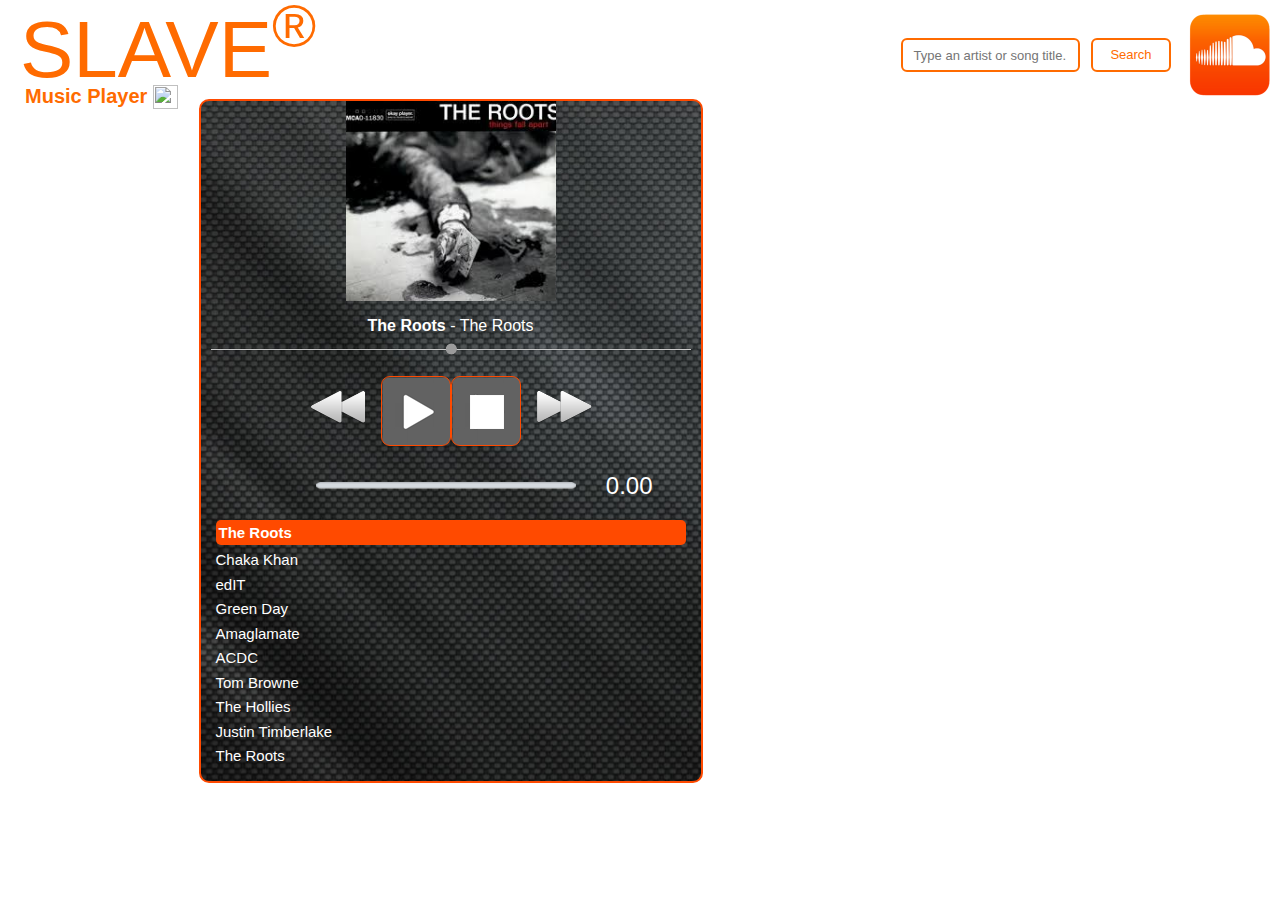
==== index.html @ b08eff27 "Slave Music Player version 1.0" ====
<!DOCTYPE html>
<html>
  <head>
    <meta charset="utf-8">
    <title>Slave Audio Player</title>
    <link rel="stylesheet" href="css/main.css">
    <link rel="stylesheet" href="css/responsive.css">
    <link rel="stylesheet" href="css/reset.css">
    <script src="https://connect.soundcloud.com/sdk/sdk-3.1.2.js"></script>
  </head>
  <body>
    <h1 class="slaveLogo">SLAVE<sup>&reg;</sup></h1>
    <div>
      <img class="audioLogo" src="img/audioIcon.png">
    </div>
    <h4 class="mediaPlayer">Music Player</h4>
      <div>
        <img class="soundCloudLogo" src="img/soundcloud.png">
      </div>
      <div class="search">
        <input id="searchInput" class="songInput" name="search" type="text" placeholder="   Type an artist or song title.">
        <button class="submitBtn">Search</button>
      </div>
    <div id="container">
      <div id="audio-img">
        <img class="cover">
      </div>
      <div id="audio-player">
        <div id="audio-info">
          <span class="artist"></span> - <span class="title"></span>
        </div>
        <input id="volume" type="range" min="0" max="10" value="5">
        <br>
        <div id="audio-buttons">
          <button id="prev"></button>
          <button id="play"></button>
          <button id="pause"></button>
          <button id="stop"></button>
          <button id="next"></button>
          <!-- <button id="shuffle"></button>
          <button id="mute"></button> -->
        </div>
        <div class="clearfix"></div>
        <div id="tracker">
          <div id="progressbar">
            <span id="progress"></span>
          </div>
          <span id="duration"></span>
        </div>
        <div class="clearfix"></div>
        <ul id="playlist"></ul>
      </div>
    </div>
    <script src="js/jquery.js"></script>
    <script src="js/javascript.js"></script>
  </body>
</html>
---- css/main.css ----
*{
    margin: 0;
    padding: 0;
    border: none;
    outline: none;
}

body{
	font-size:13px;
	line-height:1.5em;
	color:#fff;
	background: url(../img/background3.jpg);
}

.clearfix{
	clear:both;
}

.slaveLogo {
  font-family: "Helvetica Neue", sans-serif;
  font-weight: 100;
  font-size: 80px;
  color: #ff6b00;
  position: relative;
  margin-top: 40px;
  margin-left: 20px;
  margin-bottom: 20px;
  padding-top: 0px;
}

.mediaPlayer {
  font-size: 20px;
  color: #ff6b00;
  position: relative;
  margin-left: 25px;
  padding-top: 7px;
}

.audioLogo {
  height: 24px;
  width: 25px;
  float: right;
  z-index: 10;
  margin-top: 5px;
  margin-right: 1023px;
  position: absolute;
  margin-left: 153px;
}

.soundCloudLogo {
  height: 100px;
  width: 100px;
  float: right;
  margin-top: -100px;
}

.songInput {
  height: 30px;
  width: 175px;
  background-color: white;
  border: 2px solid #ff6b00;
  border-radius: 6px;
  float: right;
  margin-right: 200px;
  margin-top: -68px
}

.submitBtn {
    float: right;
    color: #ff6b00;
    height: 34px;
    width: 80px;
    background-color: white;
    border: 2px solid #ff6b00;
    border-radius: 6px;
    margin-right: 109px;
    margin-top: -68px;
}

#container{
	width:500px;
	min-height:400px;
	background:#333;
	overflow: auto;
	margin: 60px auto;
  margin-top: -7px;
  border: #ff4a00 solid 2px;
  -moz-border-radius:10px;
	-webkit-border-radius:10px;
	border-radius:10px;
  background:url(../img/carbon3.jpg) no-repeat;
}

#audio-img{
	position: relative;
	overflow: hidden;
	height: 200px;
	margin-bottom: 15px;
}

#audio-info{
  font-family: "Helvetica Neue", sans-serif;
  font-weight: 200;
	text-align:center;
  font-size: 16px;
}

#audio-info .artist{
	font-weight:bold;
  font-size: 16px;
}

.cover{
  margin-left: 145px;
	width: 42%;
  overflow: auto;
}

input#volume {
	width:96%;
	margin-left:2%;
  -webkit-appearance: none;
    background:#ccc;
    height:1px;
	margin-bottom:20px;
}

input#volume::-webkit-slider-thumb {
  -webkit-appearance: none;
  background:url(../img/knob.png) no-repeat;
  height:12px;
  width:12px;
}

#audio-buttons{
  width: 60%;
  display: block;
  margin: 6px auto;
  margin-left: 110px;
  overflow: auto;
}


button#play{
  cursor: pointer;
	width:70px;
	height:70px;
  border: 1px solid #ff4a00;
  border-radius: 9px;
	background:url(../img/play.png) no-repeat;float:left;
}

button#pause{
  cursor: pointer;
	width: 70px;
	height: 70px;
  border: 1px solid #ff4a00;
  border-radius: 9px;
	background: url(../img/pause.png) no-repeat;float:left;
}

button#stop{
  cursor: pointer;
	width: 70px;
	height: 70px;
  border: 1px solid #ff4a00;
  border-radius: 9px;
	background: url(../img/stop.png) no-repeat;float:left;
}

button#prev{
  cursor: pointer;
	width: 70px;
	height: 70px;
	background: url(../img/prev.png) no-repeat;
	float: left;
	margin-top: 15px;
}

button#next{
  cursor: pointer;
	width: 70px;
	height: 70px;
  margin-top: 14px;
  margin-right: 4px;
	background: url(../img/next.png) no-repeat;
	float: right;
	margin-top: auto 15px;
}

/*button#shuffle{
  background: url(../img/Shuffle2.png) no-repeat;
  width: 60px;
	height: 60px;
  z-index: 10;
}*/

/*button#mute {
  background: url(../img/Mute.png) no-repeat;
  width: 60px;
	height: 60px;
  z-index: 10;
}*/

#playlist {
  list-style-type: none;
	padding: 10px;
}

#playlist li {
  cursor: pointer;
  margin:5px;
  font-size: 15px;
  font-weight: 100;
}

#tracker{
	position:relative;
	width:100%;
}

#playlist li.active {
  font-weight: bold;
	padding:3px;
	background:#ff4a00;
  border-radius: 5px;
}

#progressbar {
  width: 80%;
  margin-left: 23%;
  margin-bottom: 3px;
  margin-top: 15px;
  height: 20px;
  background: url(../img/progress_bg.png) no-repeat;
  float: left;
}

#progress {
  background:url(../img/progress.png) no-repeat;
  height:10px;
  display:inline-block;
}

#duration{
 position:absolute;
 font-size: 24px;
 top: 6px;
 right: 33px;
 padding: 3px 15px;

}

#tracker {
  position: relative;
  width: 100%;
}
---- css/responsive.css ----
@media screen and (max-width: 375px) {

  .slaveLogo {
    text-align: center;
  }

  .mediaPlayer {
    text-align: center;
  }
}
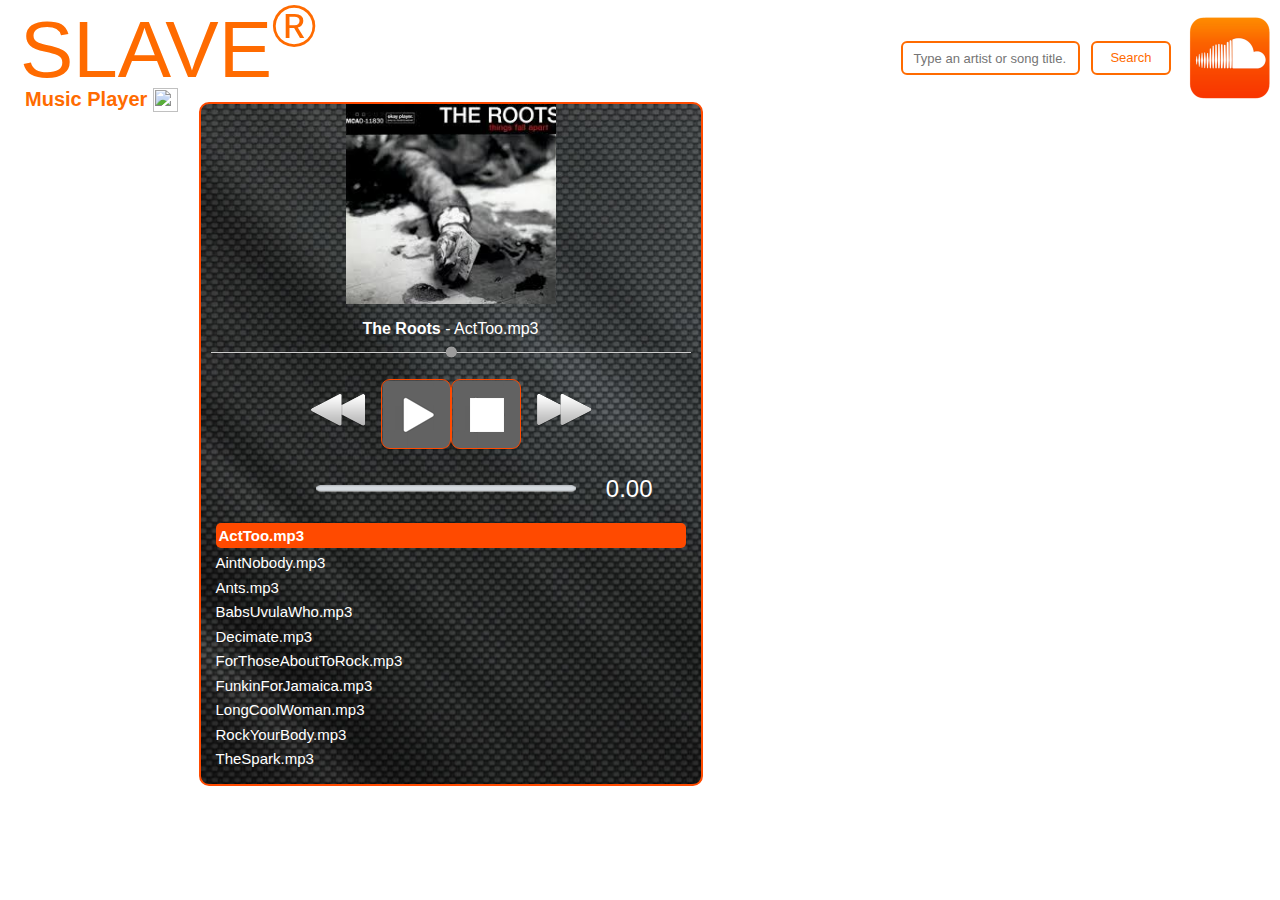
==== commit 93fe1765: "css Updates" ====
--- a/index.html
+++ b/index.html
@@ -10,10 +10,10 @@
   </head>
   <body>
     <h1 class="slaveLogo">SLAVE<sup>&reg;</sup></h1>
-    <div>
-      <img class="audioLogo" src="img/audioIcon.png">
-    </div>
-    <h4 class="mediaPlayer">Music Player</h4>
+      <div>
+        <img class="audioLogo" src="img/audioIcon.png">
+      </div>
+      <h4 class="mediaPlayer">Music Player</h4>
       <div>
         <img class="soundCloudLogo" src="img/soundcloud.png">
       </div>
@@ -21,7 +21,7 @@
         <input id="searchInput" class="songInput" name="search" type="text" placeholder="   Type an artist or song title.">
         <button class="submitBtn">Search</button>
       </div>
-    <div id="container">
+      <div id="container">
       <div id="audio-img">
         <img class="cover">
       </div>
--- a/css/main.css
+++ b/css/main.css
@@ -17,6 +17,7 @@
 }
 
 .slaveLogo {
+  display: inline-block;
   font-family: "Helvetica Neue", sans-serif;
   font-weight: 100;
   font-size: 80px;
@@ -214,6 +215,14 @@
   font-weight: 100;
 }
 
+#playlist li:hover {
+  color: black;
+  font-weight: thin;
+	padding:3px;
+	background:#bebebe;
+  border-radius: 5px;
+}
+
 #tracker{
 	position:relative;
 	width:100%;
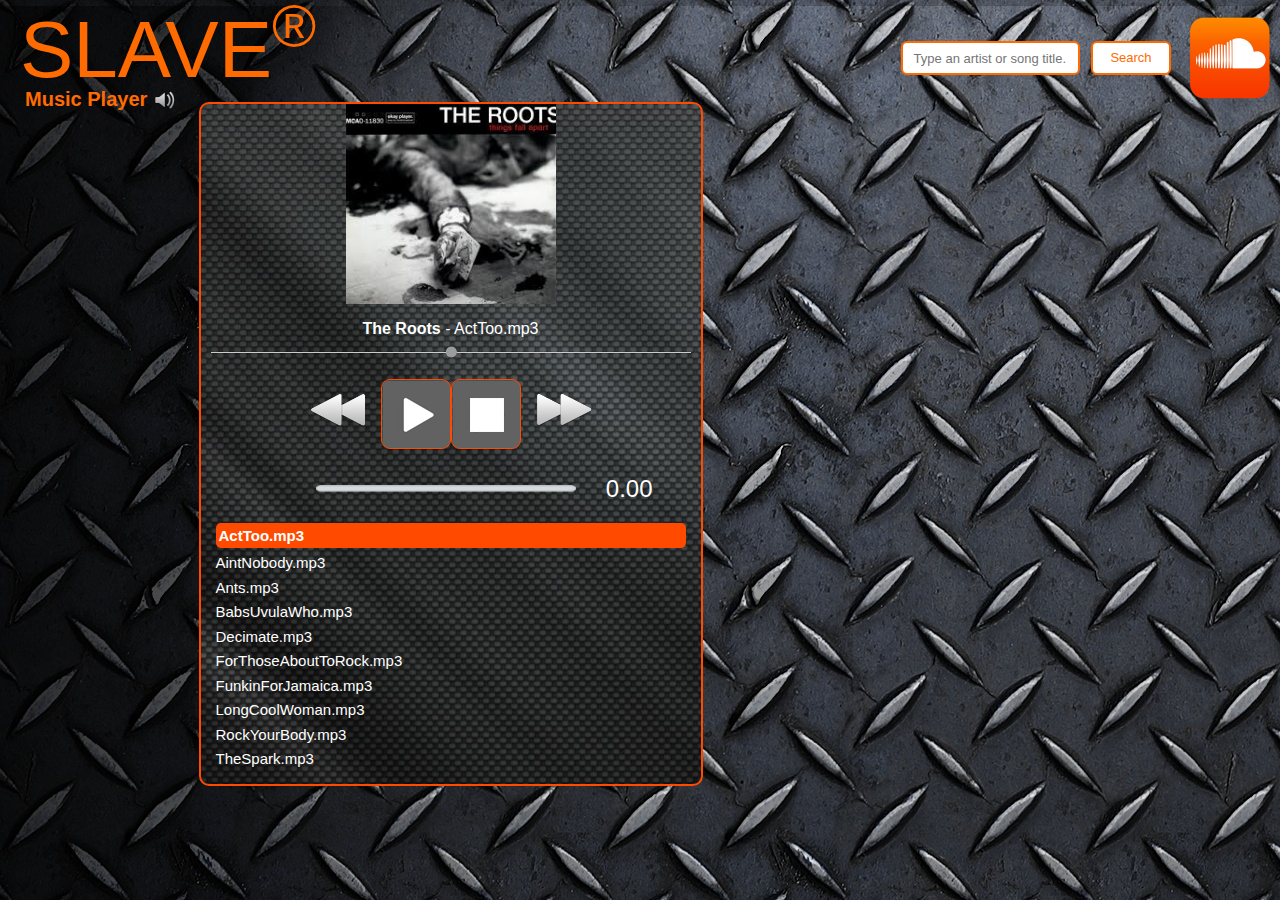
==== commit 533c7a3f: "fxing audioicon img issue" ====
--- a/index.html
+++ b/index.html
@@ -11,7 +11,7 @@
   <body>
     <h1 class="slaveLogo">SLAVE<sup>&reg;</sup></h1>
       <div>
-        <img class="audioLogo" src="img/audioIcon.png">
+        <img class="audioLogo" src="img/audioicon.png">
       </div>
       <h4 class="mediaPlayer">Music Player</h4>
       <div>
--- a/css/main.css
+++ b/css/main.css
@@ -9,7 +9,7 @@
 	font-size:13px;
 	line-height:1.5em;
 	color:#fff;
-	background: url(../img/background3.jpg);
+	background-image: url(../img/Background3.jpg);
 }
 
 .clearfix{
